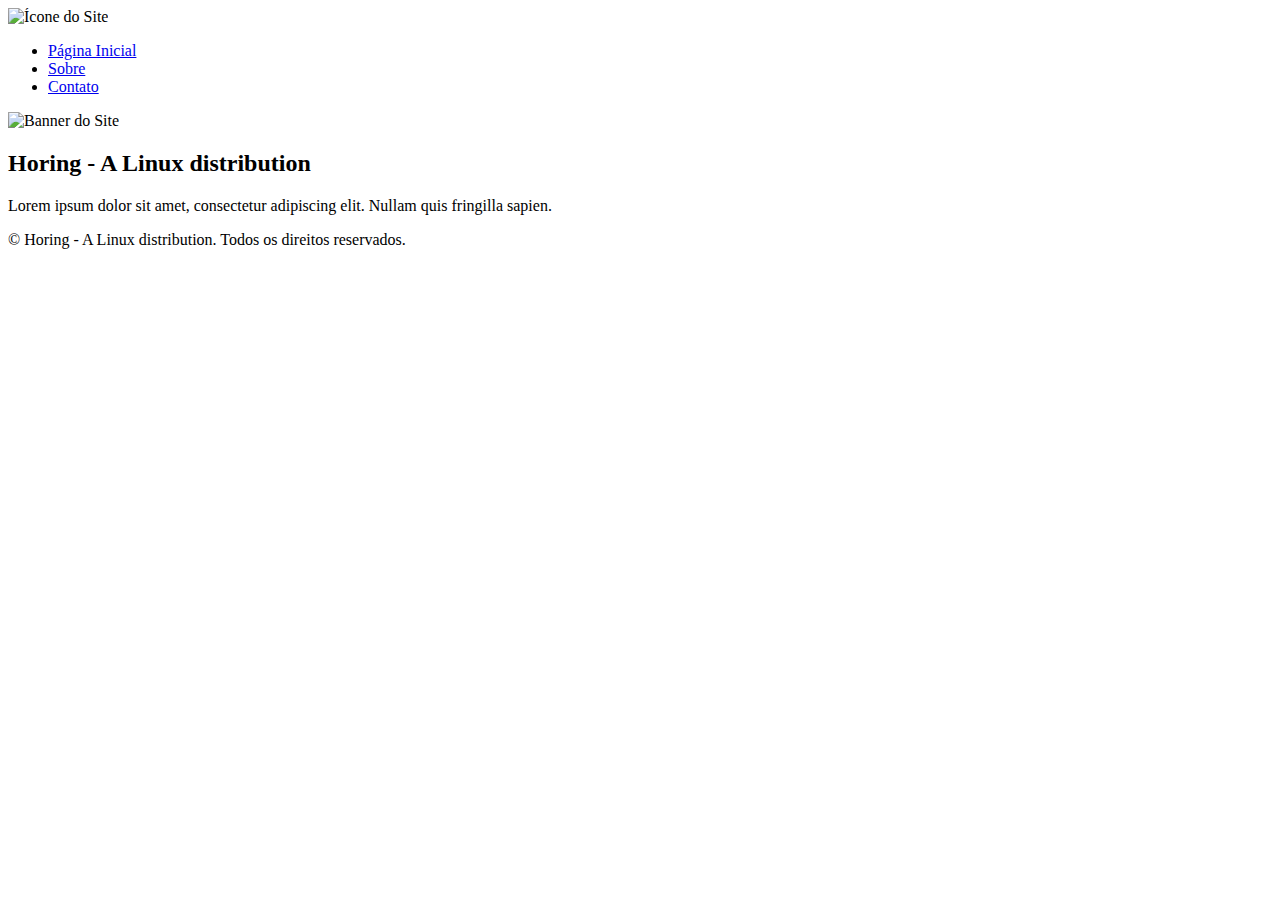
==== Horing/Horing.html @ ce1726a1 "rename thinks" ====
<!DOCTYPE html>
<html>
<head>
  <title>Meu Site</title>
  <link rel="stylesheet" type="text/css" href="styles.css">
</head>
<body>
  <header>
    <div class="logo">
      <img src="./assets/icon.jpg" alt="Ícone do Site">
    </div>
    <nav>
      <ul>
        <li><a href="#">Página Inicial</a></li>
        <li><a href="#">Sobre</a></li>
        <li><a href="#">Contato</a></li>
      </ul>
    </nav>
  </header>

  <div class="banner">
    <img src="./assets/image.jpg" alt="Banner do Site">
  </div>

  <section>
    <h2>Horing - A Linux distribution</h2>
    <p>Lorem ipsum dolor sit amet, consectetur adipiscing elit. Nullam quis fringilla sapien.</p>
  </section>

  <footer>
    <p>&copy; Horing - A Linux distribution. Todos os direitos reservados.</p>
  </footer>
</body>
</html>
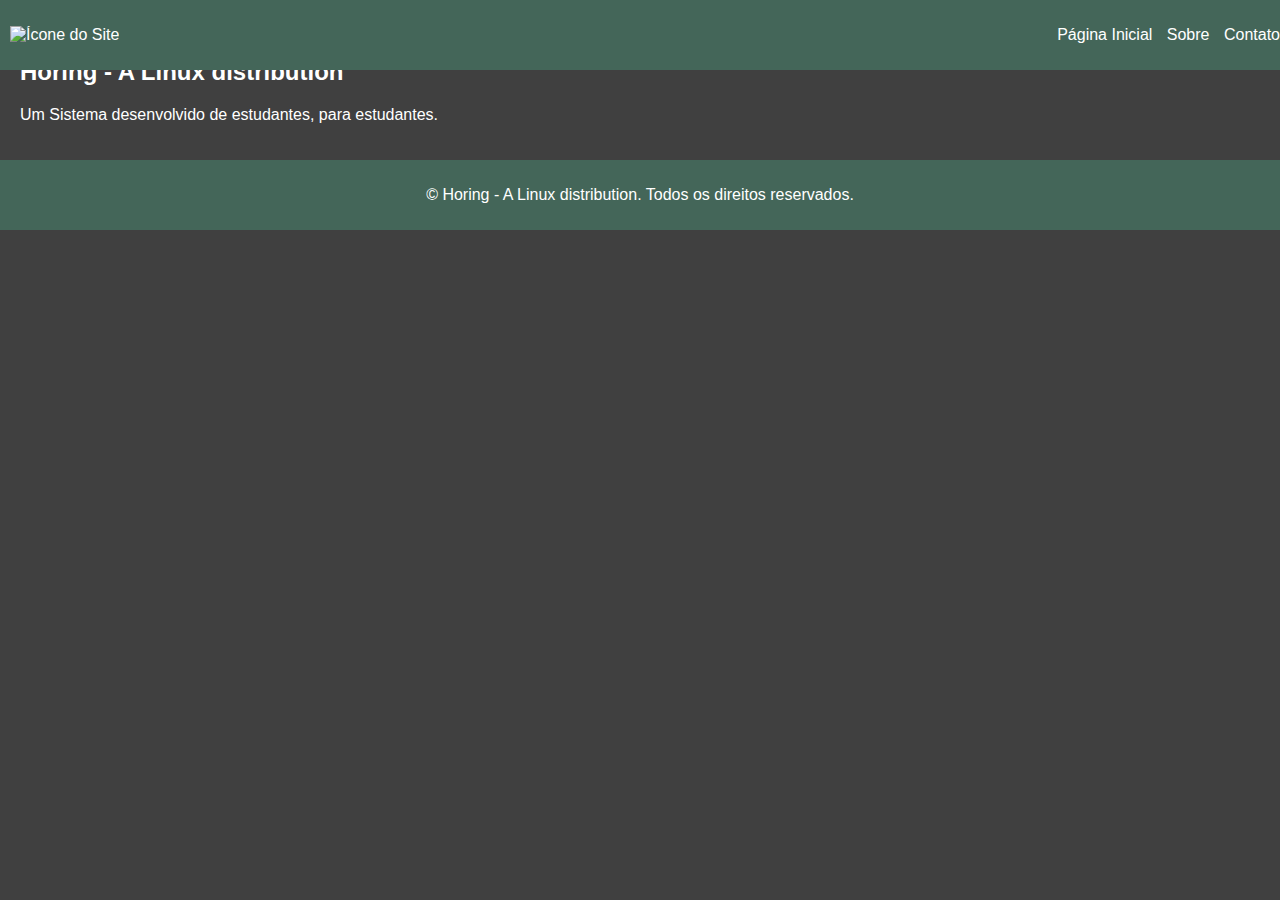
==== commit 5797fbc2: "rename divs" ====
--- a/Horing/Horing.html
+++ b/Horing/Horing.html
@@ -1,34 +1,41 @@
 <!DOCTYPE html>
 <html>
-<head>
-  <title>Meu Site</title>
-  <link rel="stylesheet" type="text/css" href="styles.css">
-</head>
-<body>
-  <header>
-    <div class="logo">
-      <img src="./assets/icon.jpg" alt="Ícone do Site">
+  <head>
+    <title>Meu Site</title>
+    <link rel="stylesheet" type="text/css" href="styles.css" />
+  </head>
+  <body>
+    <header>
+      <div class="logo">
+        <img src="./assets/icon.jpg" alt="Ícone do Site" />
+      </div>
+      <nav>
+        <ul>
+          <li><a href="#">Página Inicial</a></li>
+          <li><a href="#">Sobre</a></li>
+          <li><a href="#">Contato</a></li>
+        </ul>
+      </nav>
+    </header>
+
+    <div class="banner">
+      <img src="./assets/image.jpg" alt="Banner do Site" />
     </div>
-    <nav>
-      <ul>
-        <li><a href="#">Página Inicial</a></li>
-        <li><a href="#">Sobre</a></li>
-        <li><a href="#">Contato</a></li>
-      </ul>
-    </nav>
-  </header>
 
-  <div class="banner">
-    <img src="./assets/image.jpg" alt="Banner do Site">
-  </div>
+    <section>
+      <div class="title">
+        <h2>Horing - A Linux distribution</h2>
+        <p>Um Sistema desenvolvido de estudantes, para estudantes.</p>
+      </div>
 
-  <section>
-    <h2>Horing - A Linux distribution</h2>
-    <p>Lorem ipsum dolor sit amet, consectetur adipiscing elit. Nullam quis fringilla sapien.</p>
-  </section>
+      <div class="about">
 
-  <footer>
-    <p>&copy; Horing - A Linux distribution. Todos os direitos reservados.</p>
-  </footer>
-</body>
+      </div>
+
+    </section>
+
+    <footer>
+      <p>&copy; Horing - A Linux distribution. Todos os direitos reservados.</p>
+    </footer>
+  </body>
 </html>
--- a/Horing/styles.css
+++ b/Horing/styles.css
@@ -0,0 +1,64 @@
+/* Estilos globais */
+body {
+    background-color: #404040;
+    margin: 0;
+    padding: 0;
+    font-family: Arial, sans-serif;
+  }
+  
+  /* Estilos para o cabeçalho */
+  header {
+    background-color: #446659;
+    color: #fff;
+    padding: 10px;
+    display: flex;
+    justify-content: space-between;
+    align-items: center;
+    position: fixed;
+    top: 0;
+    left: 0;
+    width: 100%;
+    z-index: 999;
+  }
+  
+  .logo img {
+    width: 50px;
+    height: 50px;
+  }
+  
+  nav ul {
+    list-style-type: none;
+    padding: 0;
+  }
+  
+  nav ul li {
+    display: inline;
+    margin-right: 10px;
+  }
+  
+  nav ul li a {
+    color: #fff;
+    text-decoration: none;
+  }
+  
+  /* Estilos para o banner */
+  .banner img {
+    width: 100%;
+    max-width: 100%;
+    height: auto;
+  }
+  
+  /* Estilos para a seção principal */
+  section {
+    padding: 20px;
+    color: #fff;
+  }
+  
+  /* Estilos para o rodapé */
+  footer {
+    background-color: #446659;
+    color: #fff;
+    padding: 10px;
+    text-align: center;
+  }
+  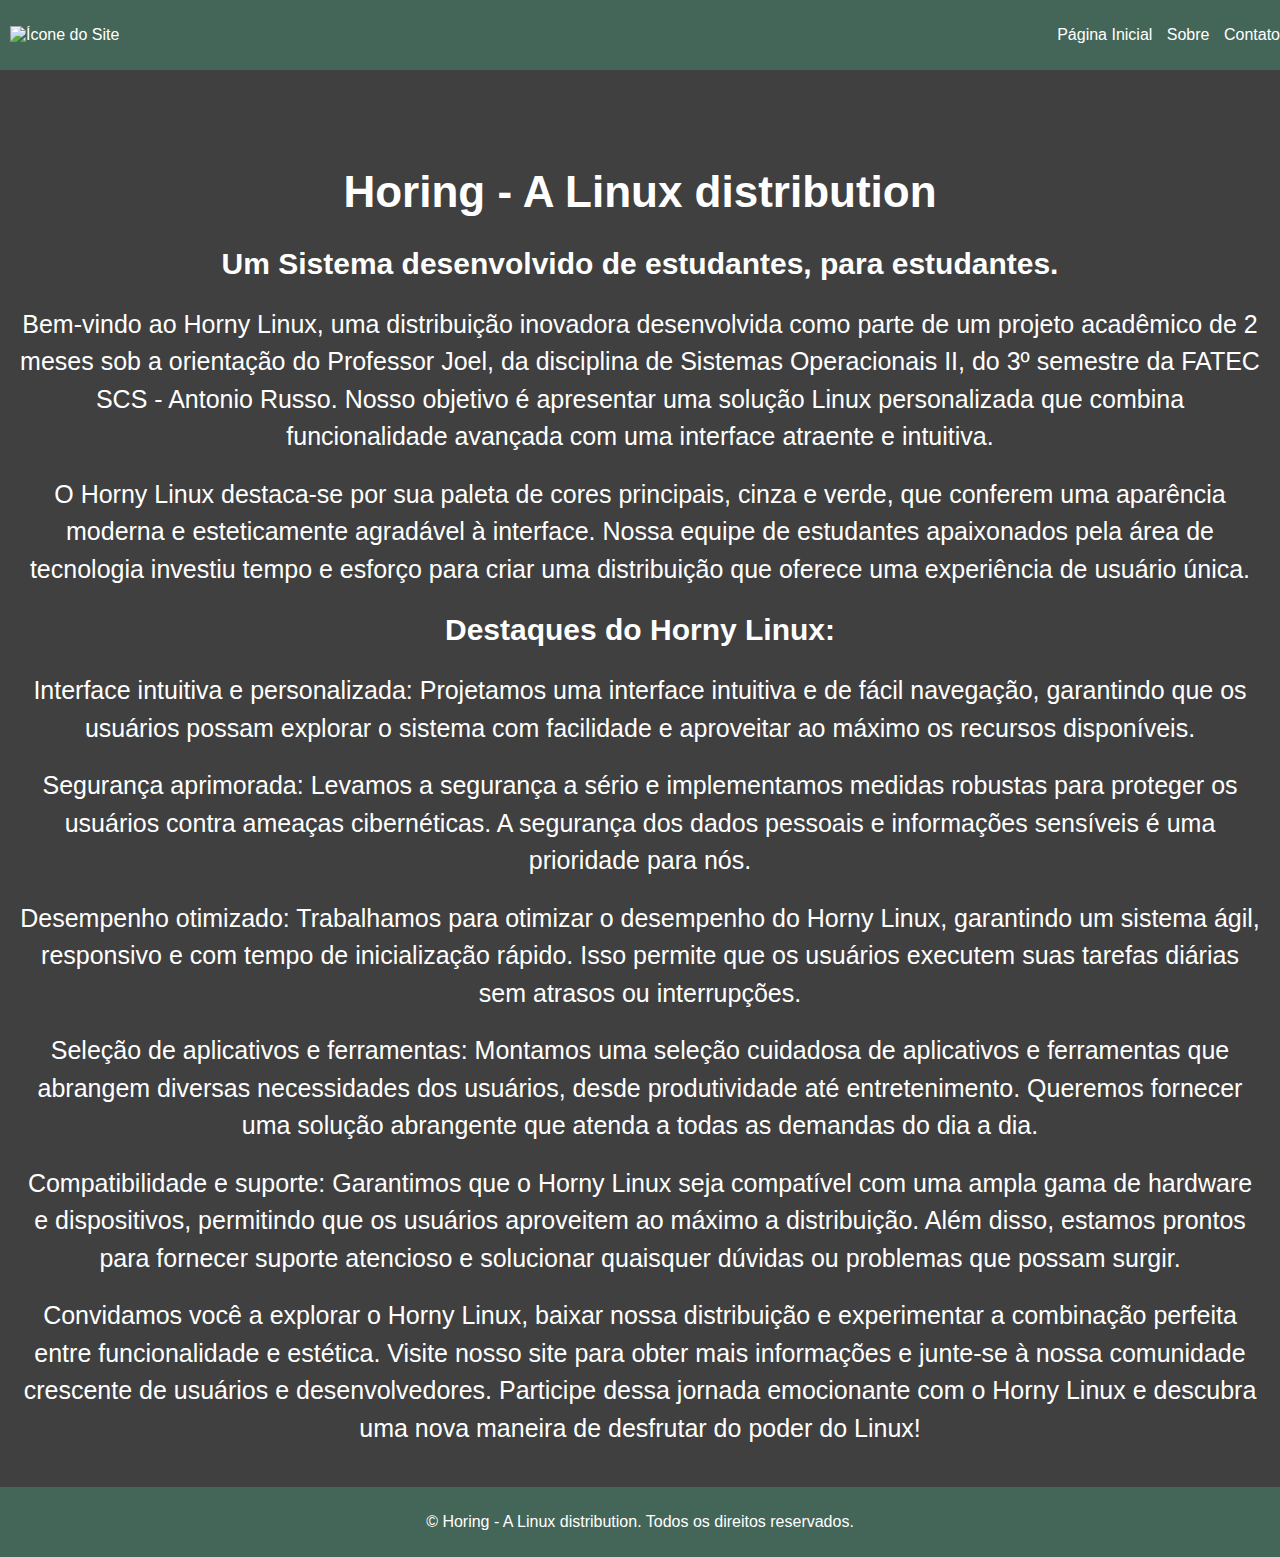
==== commit 4420bd98: "organize font size" ====
--- a/Horing/Horing.html
+++ b/Horing/Horing.html
@@ -1,8 +1,10 @@
 <!DOCTYPE html>
 <html>
   <head>
-    <title>Meu Site</title>
+    <title>Horing</title>
     <link rel="stylesheet" type="text/css" href="styles.css" />
+    <link rel="icon" href="./assets/icon.jpg" type="image/x-icon" />
+
   </head>
   <body>
     <header>
@@ -24,12 +26,72 @@
 
     <section>
       <div class="title">
-        <h2>Horing - A Linux distribution</h2>
-        <p>Um Sistema desenvolvido de estudantes, para estudantes.</p>
+        <h1>Horing - A Linux distribution</h1>
+        <h2>Um Sistema desenvolvido de estudantes, para estudantes.</h2>
       </div>
 
       <div class="about">
-
+        <p>
+            Bem-vindo ao Horny Linux, uma distribuição inovadora desenvolvida como
+            parte de um projeto acadêmico de 2 meses sob a orientação do Professor
+            Joel, da disciplina de Sistemas Operacionais II, do 3º semestre da FATEC
+            SCS - Antonio Russo. Nosso objetivo é apresentar uma solução Linux
+            personalizada que combina funcionalidade avançada com uma interface
+            atraente e intuitiva.
+          </p>
+          <p>
+            O Horny Linux destaca-se por sua paleta de cores principais, cinza e
+            verde, que conferem uma aparência moderna e esteticamente agradável à
+            interface. Nossa equipe de estudantes apaixonados pela área de
+            tecnologia investiu tempo e esforço para criar uma distribuição que
+            oferece uma experiência de usuário única.
+          </p>
+    
+          <!--Destaques-->
+          <h2>Destaques do Horny Linux:</h2>
+          <p>
+            Interface intuitiva e personalizada: Projetamos uma interface intuitiva
+            e de fácil navegação, garantindo que os usuários possam explorar o
+            sistema com facilidade e aproveitar ao máximo os recursos disponíveis.
+          </p>
+    
+          <p>
+            Segurança aprimorada: Levamos a segurança a sério e implementamos
+            medidas robustas para proteger os usuários contra ameaças cibernéticas.
+            A segurança dos dados pessoais e informações sensíveis é uma prioridade
+            para nós.
+          </p>
+    
+          <p>
+            Desempenho otimizado: Trabalhamos para otimizar o desempenho do Horny
+            Linux, garantindo um sistema ágil, responsivo e com tempo de
+            inicialização rápido. Isso permite que os usuários executem suas tarefas
+            diárias sem atrasos ou interrupções.
+          </p>
+    
+          <p>
+            Seleção de aplicativos e ferramentas: Montamos uma seleção cuidadosa de
+            aplicativos e ferramentas que abrangem diversas necessidades dos
+            usuários, desde produtividade até entretenimento. Queremos fornecer uma
+            solução abrangente que atenda a todas as demandas do dia a dia.
+          </p>
+    
+          <p>
+            Compatibilidade e suporte: Garantimos que o Horny Linux seja compatível
+            com uma ampla gama de hardware e dispositivos, permitindo que os
+            usuários aproveitem ao máximo a distribuição. Além disso, estamos
+            prontos para fornecer suporte atencioso e solucionar quaisquer dúvidas
+            ou problemas que possam surgir.
+          </p>
+    
+          <p>
+            Convidamos você a explorar o Horny Linux, baixar nossa distribuição e
+            experimentar a combinação perfeita entre funcionalidade e estética.
+            Visite nosso site para obter mais informações e junte-se à nossa
+            comunidade crescente de usuários e desenvolvedores. Participe dessa
+            jornada emocionante com o Horny Linux e descubra uma nova maneira de
+            desfrutar do poder do Linux!
+          </p>
       </div>
 
     </section>
--- a/Horing/styles.css
+++ b/Horing/styles.css
@@ -4,6 +4,7 @@
     margin: 0;
     padding: 0;
     font-family: Arial, sans-serif;
+
   }
   
   /* Estilos para o cabeçalho */
@@ -52,7 +53,24 @@
   section {
     padding: 20px;
     color: #fff;
+    margin-top: 100px; /* para evitar que o conteúdo fique oculto sob o header fixo */
+    text-align: center;
   }
+  
+  section h2 {
+    font-size: 30px;
+  }
+
+  section h1 {
+    font-size: 44px;
+  }
+  
+  section p {
+    margin: 20px 0;
+    font-size: 25px;
+    line-height: 1.5;
+  }
+
   
   /* Estilos para o rodapé */
   footer {
